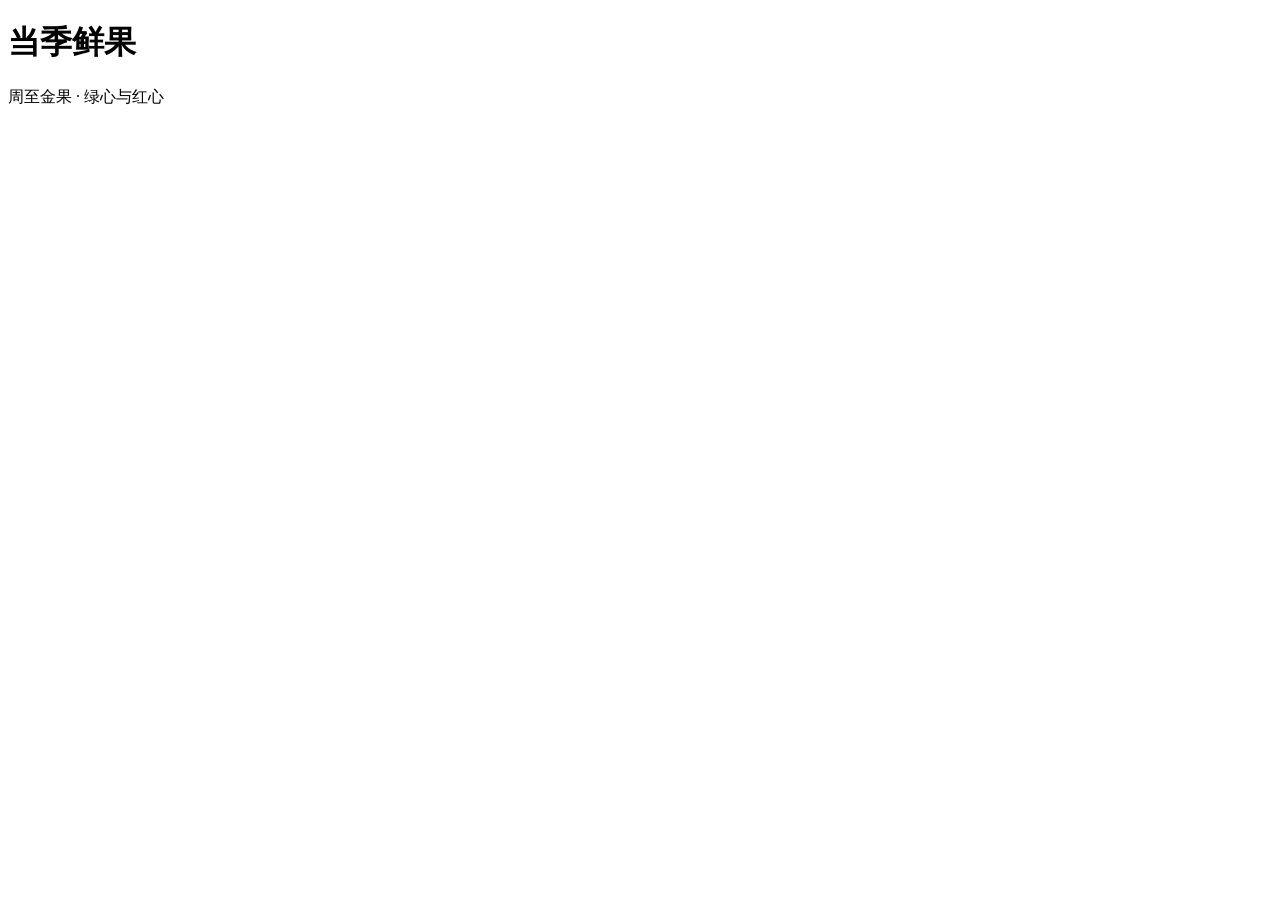
==== pages/products.html @ 8b8ea198 "Update products.html" ====
<!DOCTYPE html>
<html lang="zh-CN">
<head>
<meta charset="UTF-8">
<meta name="viewport" content="width=device-width, initial-scale=1.0">
<title>产品中心 · 周至金果 Zhikiwi</title>
<meta name="description" content="周至金果 Zhikiwi 当季鲜果：绿心系列翠香、华优，红心系列红阳。产地直供，坏果包赔。">
<link rel="stylesheet" href="/style.css">
</head>
<body>

<div id="site-nav"></div>

<header class="page-header">
  <h1>当季鲜果</h1>
  <p>周至金果 · 绿心与红心</p>
</header>

<section>
  <div id="product-list"></div>
</section>

<div id="site-footer"></div>
<div id="site-mobile-nav"></div>

<script src="/products-data.js"></script>
<script>
  const container = document.getElementById("product-list");
  if (container && typeof PRODUCTS !== "undefined") {
    // 按系列过滤
    const green = PRODUCTS.filter(p => p.series === "green");
    const red = PRODUCTS.filter(p => p.series === "red");

    // 渲染函数
    function renderSeries(title, sub, items) {
      if (!items.length) return "";
      return `
        <div class="series-block" style="max-width:900px; margin:0 auto 60px;">
          <h2 style="font-size:22px; color:#3a5c32; margin-bottom:8px; text-align:center;">${title}</h2>
          <p style="text-align:center; color:var(--text-light); font-size:14px; margin-bottom:32px; letter-spacing:1px;">${sub}</p>
          <div class="product-grid">
            ${items.map(p => `
              <div class="product-card">
                <div class="product-img-wrap">
                  <img src="${p.image}" alt="${p.name}">
                  ${p.badge ? `<div class="product-badge">${p.badge}</div>` : ""}
                </div>
                <div class="product-info">
                  <h3>${p.name}</h3>
                  <p class="desc">${p.desc}</p>
                  <div class="price-row">
                    <span class="price">${p.price}</span>
                    <span class="unit">${p.unit}</span>
                  </div>
                  <a href="${p.detailUrl}" class="btn-outline">查看详情</a>
                </div>
              </div>
            `).join("")}
          </div>
        </div>
      `;
    }

    container.innerHTML =
      renderSeries("绿心系列 · Green Heart", "翠绿果肉，细嫩多汁", green) +
      renderSeries("红心系列 · Red Heart", "红心果肉，细腻甜润", red);
  }
</script>
<script src="/common.js"></script>
</body>
</html>
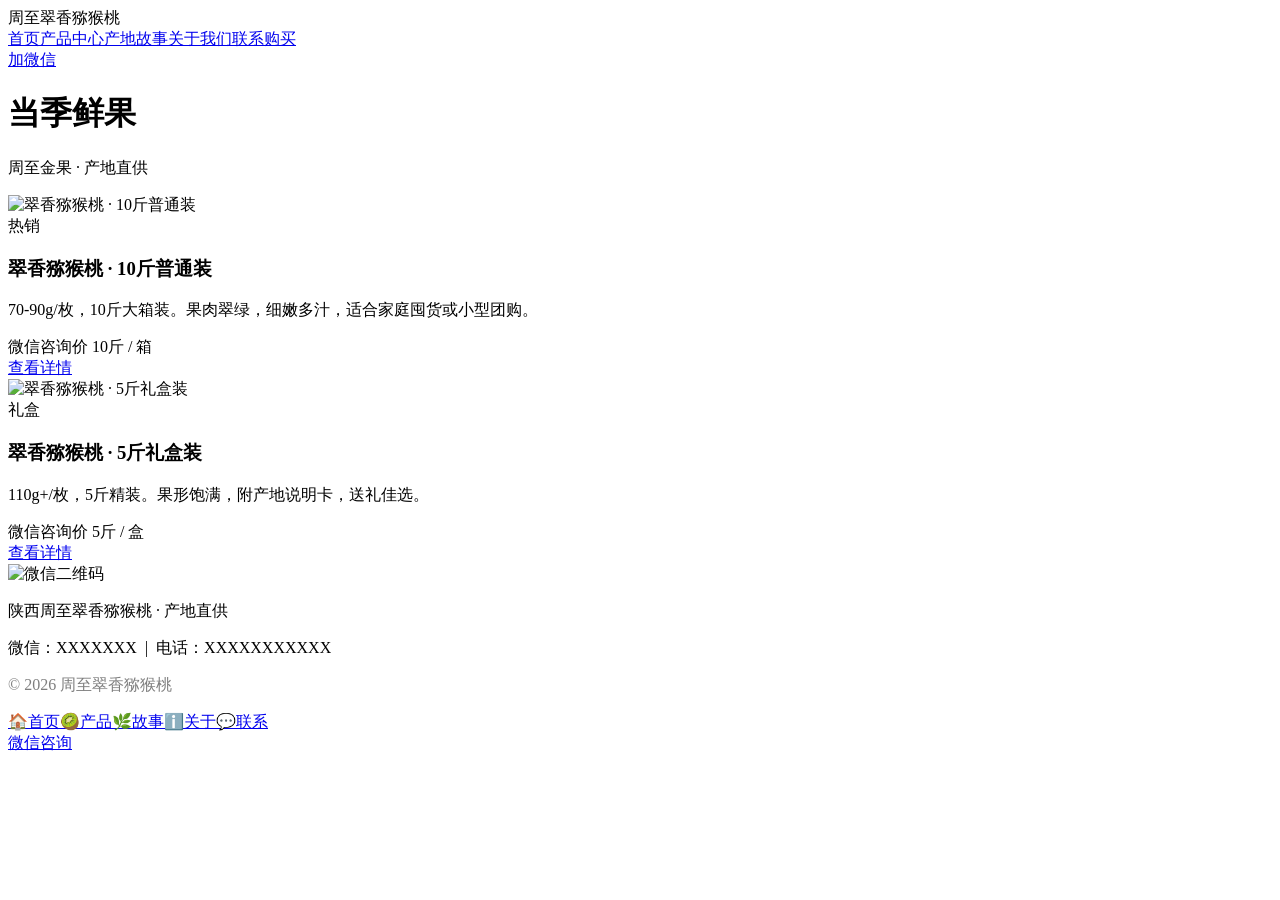
==== commit e9e66875: "Update products.html" ====
--- a/pages/products.html
+++ b/pages/products.html
@@ -4,66 +4,52 @@
 <meta charset="UTF-8">
 <meta name="viewport" content="width=device-width, initial-scale=1.0">
 <title>产品中心 · 周至金果 Zhikiwi</title>
-<meta name="description" content="周至金果 Zhikiwi 当季鲜果：绿心系列翠香、华优，红心系列红阳。产地直供，坏果包赔。">
+<meta name="description" content="周至金果 Zhikiwi 当季鲜果，翠香猕猴桃普通装、礼盒装等，产地直供，坏果包赔。">
 <link rel="stylesheet" href="/style.css">
 </head>
 <body>
 
+<!-- 导航栏自动注入 -->
 <div id="site-nav"></div>
 
+<!-- 页面头部 -->
 <header class="page-header">
   <h1>当季鲜果</h1>
-  <p>周至金果 · 绿心与红心</p>
+  <p>周至金果 · 产地直供</p>
 </header>
 
+<!-- 产品列表区域 -->
 <section>
-  <div id="product-list"></div>
+  <div id="product-list" class="product-grid"></div>
 </section>
 
+<!-- 页脚和手机导航 -->
 <div id="site-footer"></div>
 <div id="site-mobile-nav"></div>
 
+<!-- 引入数据脚本 -->
 <script src="/products-data.js"></script>
 <script>
   const container = document.getElementById("product-list");
   if (container && typeof PRODUCTS !== "undefined") {
-    // 按系列过滤
-    const green = PRODUCTS.filter(p => p.series === "green");
-    const red = PRODUCTS.filter(p => p.series === "red");
-
-    // 渲染函数
-    function renderSeries(title, sub, items) {
-      if (!items.length) return "";
-      return `
-        <div class="series-block" style="max-width:900px; margin:0 auto 60px;">
-          <h2 style="font-size:22px; color:#3a5c32; margin-bottom:8px; text-align:center;">${title}</h2>
-          <p style="text-align:center; color:var(--text-light); font-size:14px; margin-bottom:32px; letter-spacing:1px;">${sub}</p>
-          <div class="product-grid">
-            ${items.map(p => `
-              <div class="product-card">
-                <div class="product-img-wrap">
-                  <img src="${p.image}" alt="${p.name}">
-                  ${p.badge ? `<div class="product-badge">${p.badge}</div>` : ""}
-                </div>
-                <div class="product-info">
-                  <h3>${p.name}</h3>
-                  <p class="desc">${p.desc}</p>
-                  <div class="price-row">
-                    <span class="price">${p.price}</span>
-                    <span class="unit">${p.unit}</span>
-                  </div>
-                  <a href="${p.detailUrl}" class="btn-outline">查看详情</a>
-                </div>
-              </div>
-            `).join("")}
+    // 直接遍历所有产品，生成卡片
+    container.innerHTML = PRODUCTS.map(p => `
+      <div class="product-card">
+        <div class="product-img-wrap">
+          <img src="${p.image}" alt="${p.name}">
+          ${p.badge ? `<div class="product-badge">${p.badge}</div>` : ""}
+        </div>
+        <div class="product-info">
+          <h3>${p.name}</h3>
+          <p class="desc">${p.desc}</p>
+          <div class="price-row">
+            <span class="price">${p.price}</span>
+            <span class="unit">${p.unit}</span>
           </div>
+          <a href="${p.detailUrl}" class="btn-outline">查看详情</a>
         </div>
-      `;
-    }
-
-    container.innerHTML =
-      renderSeries("绿心系列 · Green Heart", "翠绿果肉，细嫩多汁", green) +
-      renderSeries("红心系列 · Red Heart", "红心果肉，细腻甜润", red);
+      </div>
+    `).join("");
   }
 </script>
 <script src="/common.js"></script>
